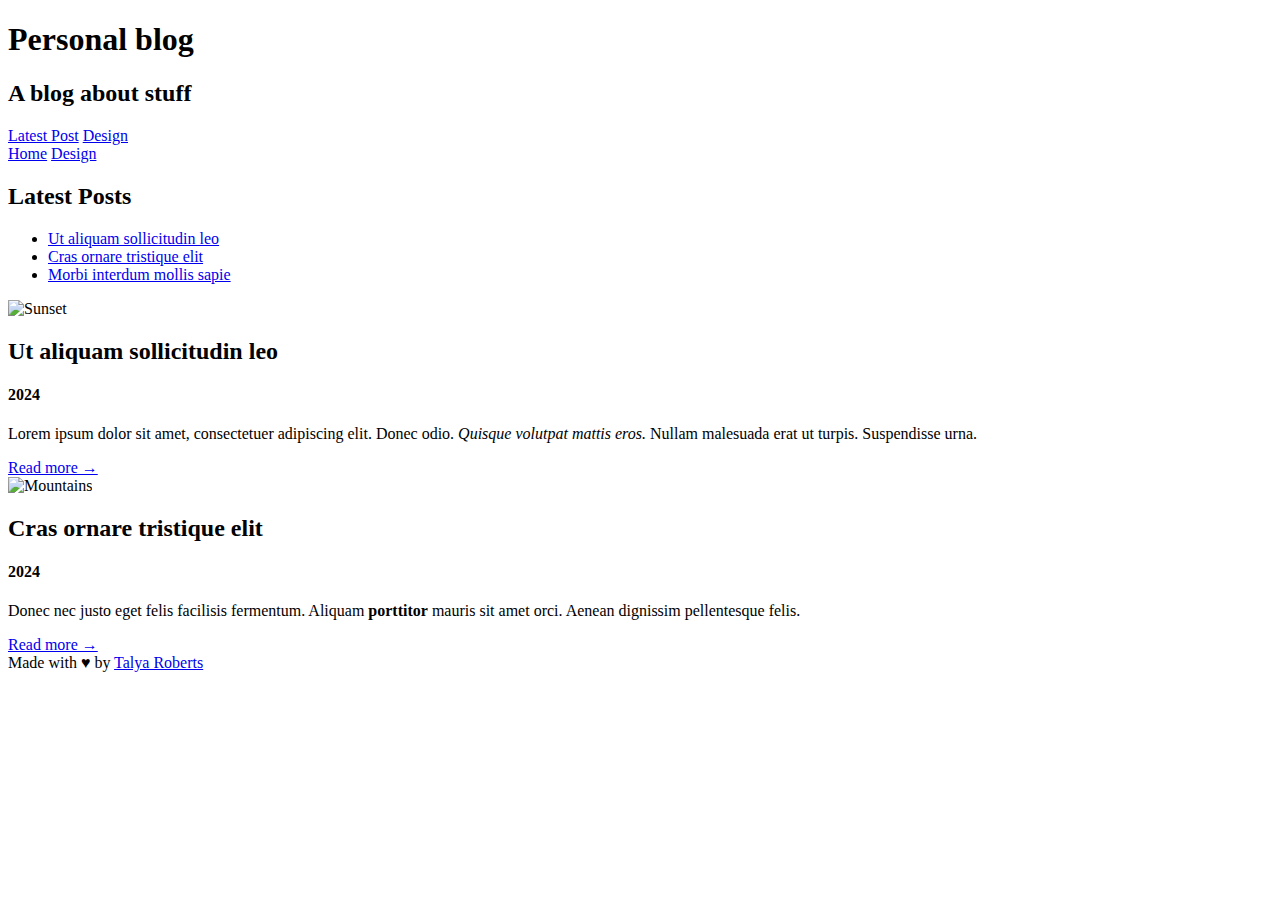
==== index.html @ beff28c1 "Add files via upload" ====
<!doctype html>
<html>
    <head>
        <meta charset="utf-8">
        <meta name="viewport" content="width=device-width, initial-scale=1">
        <link href="https://fonts.googleapis.com/css2?family=Lato:ital,wght@0,300;0,400;0,700;1,400&display=swap" rel="stylesheet">
        <link rel="stylesheet" href="CSS/style.css">
        <title>Personal Blog</title>
    </head>
    <body>
        <div class="container">
            <header class="box">
                <h1 class="header-title">Personal blog</h1>
                <h2 class="header-subtitle">A blog about stuff</h2>
            </header>
            <nav class="box">
                <a href="pages/blog-post.html" class="nav-link nav-hide">Latest Post</a>
                <a href="pages/design.html" class="nav-link nav-hide">Design</a>
                <div class="nav-sidebar">
                    <div class="sidebar-pages">
                        <a href="#" class="nav-link">Home</a>
                        <a href="pages/design.html" class="nav-link">Design</a>
                    </div>
                    <h2 class="sidebar-header">Latest Posts</h2>
                    <ul class="sidebar-list">
                        <li class="sidebar-list-item"><a href="pages/blog-post.html">Ut aliquam sollicitudin leo</a></li>
                        <li class="sidebar-list-item"><a href="pages/blog-post.html">Cras ornare tristique elit</a></li>
                        <li class="sidebar-list-item"><a href="pages/blog-post.html">Morbi interdum mollis sapie</a></li>
                    </ul>
                </div>
            </nav>
            <div class="box" id="main">
                <div class="box blog-card" id="post-1">
                    <img src="img/sunset.jpeg" alt="Sunset" class=blog-img>
                    <div class="blog-card-text">
                        <h2 class="blog-title">Ut aliquam sollicitudin leo</h2>
                        <h4 class="blog-date">2024</h4>
                        <p>Lorem ipsum dolor sit amet, consectetuer adipiscing elit. Donec odio. <em>Quisque volutpat mattis eros.</em> Nullam malesuada erat ut turpis. Suspendisse urna.</p>
                        <a href="pages/blog-post.html" class="button">Read more &rarr;</a> 
                    </div>                 
                </div>
                <div class="box blog-card" id="post-2">
                    <img src="img/mountains.jpeg" alt="Mountains" class="blog-img">
                    <div class="blog-card-text">
                        <h2 class="blog-title">Cras ornare tristique elit</h2>
                        <h4 class="blog-date">2024</h3> 
                        <p>Donec nec justo eget felis facilisis fermentum. Aliquam <strong>porttitor</strong> mauris sit amet orci. Aenean dignissim pellentesque felis.</p>
                        <a href="pages/blog-post.html" class="button">Read more &rarr;</a> 
                    </div>
                </div>
            </div>
            <footer class="box">
                Made with <span class="heart">♥</span> by <a href="https://github.com/talrob11/talrob11.github.io">Talya Roberts</a>
            </footer>
        </div>
    </body>
</html>
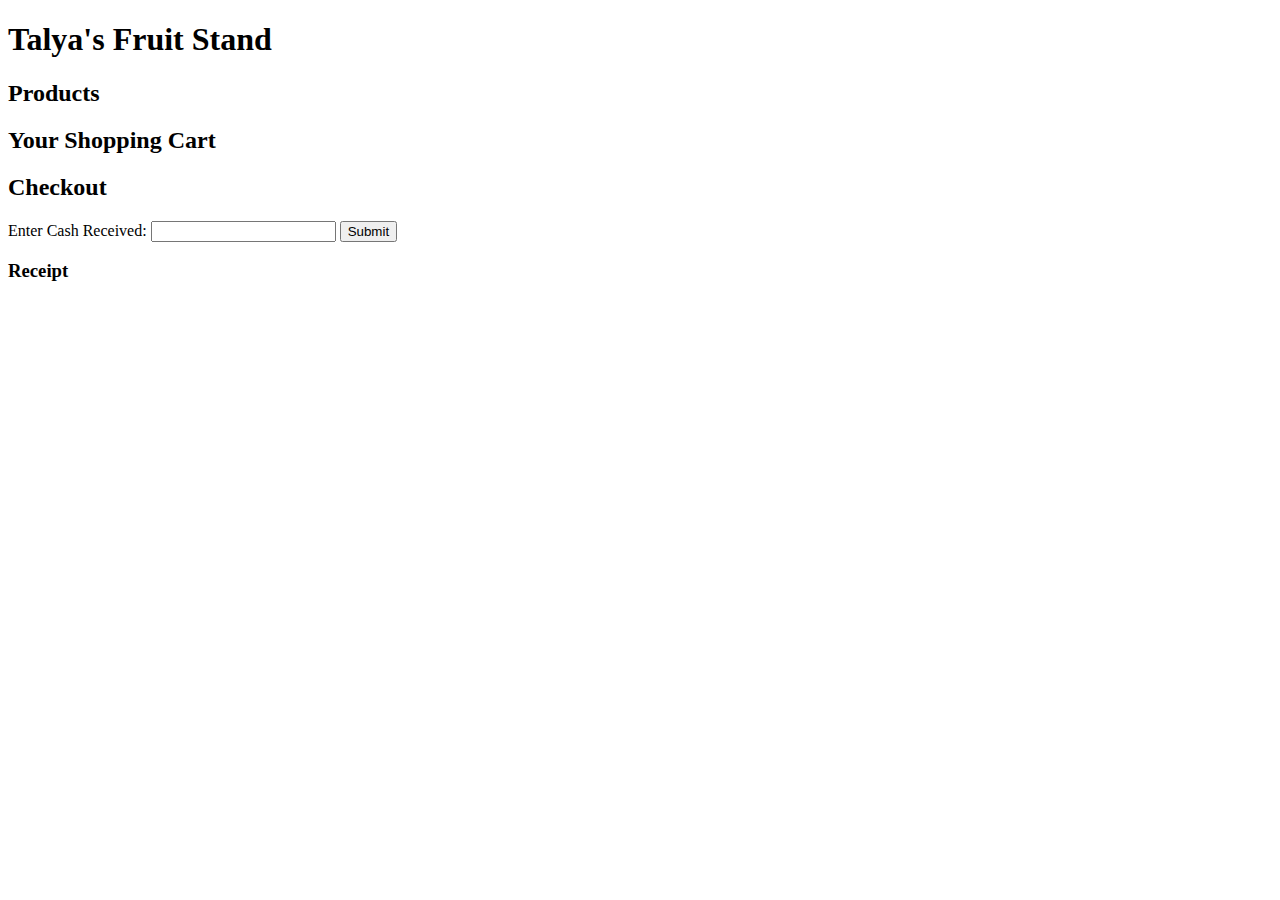
==== commit 7f59bd8a: "Add files via upload" ====
--- a/index.html
+++ b/index.html
@@ -1,57 +1,43 @@
-<!doctype html>
-<html>
-    <head>
-        <meta charset="utf-8">
-        <meta name="viewport" content="width=device-width, initial-scale=1">
-        <link href="https://fonts.googleapis.com/css2?family=Lato:ital,wght@0,300;0,400;0,700;1,400&display=swap" rel="stylesheet">
-        <link rel="stylesheet" href="CSS/style.css">
-        <title>Personal Blog</title>
-    </head>
-    <body>
-        <div class="container">
-            <header class="box">
-                <h1 class="header-title">Personal blog</h1>
-                <h2 class="header-subtitle">A blog about stuff</h2>
-            </header>
-            <nav class="box">
-                <a href="pages/blog-post.html" class="nav-link nav-hide">Latest Post</a>
-                <a href="pages/design.html" class="nav-link nav-hide">Design</a>
-                <div class="nav-sidebar">
-                    <div class="sidebar-pages">
-                        <a href="#" class="nav-link">Home</a>
-                        <a href="pages/design.html" class="nav-link">Design</a>
-                    </div>
-                    <h2 class="sidebar-header">Latest Posts</h2>
-                    <ul class="sidebar-list">
-                        <li class="sidebar-list-item"><a href="pages/blog-post.html">Ut aliquam sollicitudin leo</a></li>
-                        <li class="sidebar-list-item"><a href="pages/blog-post.html">Cras ornare tristique elit</a></li>
-                        <li class="sidebar-list-item"><a href="pages/blog-post.html">Morbi interdum mollis sapie</a></li>
-                    </ul>
-                </div>
-            </nav>
-            <div class="box" id="main">
-                <div class="box blog-card" id="post-1">
-                    <img src="img/sunset.jpeg" alt="Sunset" class=blog-img>
-                    <div class="blog-card-text">
-                        <h2 class="blog-title">Ut aliquam sollicitudin leo</h2>
-                        <h4 class="blog-date">2024</h4>
-                        <p>Lorem ipsum dolor sit amet, consectetuer adipiscing elit. Donec odio. <em>Quisque volutpat mattis eros.</em> Nullam malesuada erat ut turpis. Suspendisse urna.</p>
-                        <a href="pages/blog-post.html" class="button">Read more &rarr;</a> 
-                    </div>                 
-                </div>
-                <div class="box blog-card" id="post-2">
-                    <img src="img/mountains.jpeg" alt="Mountains" class="blog-img">
-                    <div class="blog-card-text">
-                        <h2 class="blog-title">Cras ornare tristique elit</h2>
-                        <h4 class="blog-date">2024</h3> 
-                        <p>Donec nec justo eget felis facilisis fermentum. Aliquam <strong>porttitor</strong> mauris sit amet orci. Aenean dignissim pellentesque felis.</p>
-                        <a href="pages/blog-post.html" class="button">Read more &rarr;</a> 
-                    </div>
+<!DOCTYPE html>
+<html lang="en">
+<head>
+    <meta charset="UTF-8">
+    <meta http-equiv="X-UA-Compatible" content="IE=edge">
+    <meta name="viewport" content="width=device-width, initial-scale=1.0">
+    <title> Shopping Cart</title>
+    <link rel="preconnect" href="https://fonts.googleapis.com">
+    <link rel="preconnect" href="https://fonts.gstatic.com" crossorigin>
+    <link href="https://fonts.googleapis.com/css2?family=Montserrat:wght@200;600&display=swap" rel="stylesheet">
+    <link href="assets/styles.css" rel="stylesheet">
+    <script src="assets/script.js" defer></script>
+    <script src="assets/front.js" defer></script>
+</head>
+<body>
+    <div class="shopping-cart">
+        <h1>Talya's Fruit Stand</h1>
+        <div class="currency-selector"></div>
+        <div class="cart-container">
+            <div class="products-container">
+                <h2>Products</h2>
+                <div class="products"></div>
+                <h2>Your Shopping Cart</h2>
+                <div class="empty-btn"></div>
+                <div class="cart"></div>
+            </div>
+            <div class="checkout-container">
+                <h2>Checkout</h2>
+                <div class="checkout">
+                    <div class="cart-total"></div>
+                    <form>
+                        <label>Enter Cash Received:</label>
+                        <input class="received" type="text">
+                        <button class="pay">Submit</button> 
+                    </form>
+                    <h3>Receipt</h3>
+                    <div class="pay-summary"></div>
                 </div>
             </div>
-            <footer class="box">
-                Made with <span class="heart">♥</span> by <a href="https://github.com/talrob11/talrob11.github.io">Talya Roberts</a>
-            </footer>
         </div>
-    </body>
+    </div>
+</body>
 </html>